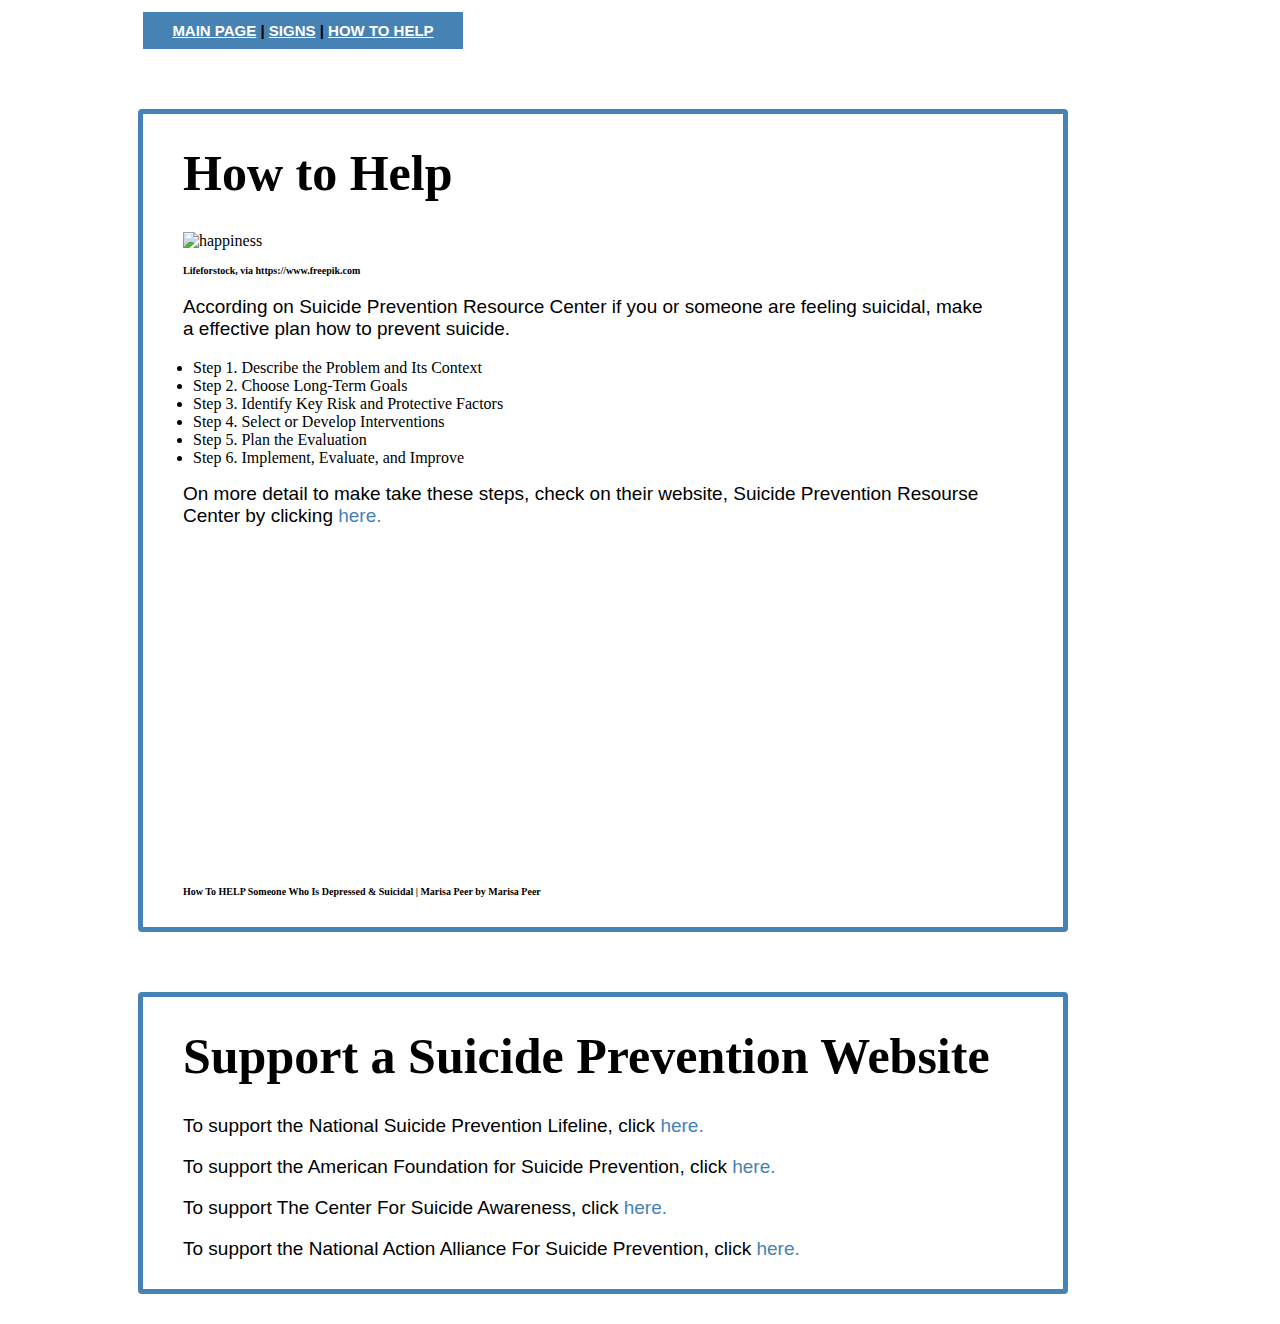
==== help.html @ b73afea8 "Add files via upload" ====
<!DOCTYPE html>
<html>
    <head>
    	<title>How to Help</title>
		<link href=	"styles.css" rel="stylesheet" type="text/css"/>
		<style>
			body {
				background-color: white;}
			</style>
	</head>
<body>
	<h2>
		<a	href="index.html">MAIN PAGE</a> |
		<a	href="signs.html">SIGNS</a> |
		<a href="help.html">HOW TO HELP</a>
	</h2>
<div>	
	<h1>How to Help</h1>
	<img src="images/freedom.jpg" alt="happiness" width="700px"/>
	<h4> Lifeforstock, via https://www.freepik.com</h4>
	<p>According on Suicide Prevention Resource Center if you or someone are feeling suicidal, make a effective plan how to prevent suicide.</p>
	<ul>
	<li>Step 1. Describe the Problem and Its Context</li>
	<li>Step 2. Choose Long-Term Goals</li>
	<li>Step 3. Identify Key Risk and Protective Factors</li>
	<li>Step 4. Select or Develop Interventions</li>
	<li>Step 5. Plan the Evaluation</li>
	<li>Step 6. Implement, Evaluate, and Improve</li></ul>
	<p>On more detail to make take these steps, check on their website, Suicide Prevention Resourse Center by clicking <a href="https://www.sprc.org/"><span style=" color: steelblue">here.</span></a></p>

	<iframe width="560" height="315" src="https://www.youtube.com/embed/ynmi8K76Avk" title="YouTube video player" frameborder="0" allow="accelerometer; autoplay; clipboard-write; encrypted-media; gyroscope; picture-in-picture" allowfullscreen></iframe>
	<h4>How To HELP Someone Who Is Depressed & Suicidal | Marisa Peer by Marisa Peer</h4>
</div>

<div>
	<h1>Support a Suicide Prevention Website</h1>

	<p>To support the National Suicide Prevention Lifeline, click <a href="https://suicidepreventionlifeline.org/donate/" title="link"><span style=" color: steelblue">here.</span></a></p>
	<p>To support the American Foundation for Suicide Prevention, click <a href="https://supporting.afsp.org/index.cfm?fuseaction=donate.event&eventID=1&_ga=2.196179884.1857457840.1625596902-1487690552.1625596902/" title="link"><span style=" color: steelblue">here.</span></a></p>
	<p>To support The Center For Suicide Awareness, click <a href="https://centerforsuicideawareness.org/donate/" title="link"><span style=" color: steelblue">here.</span></a></p>
	<p>To support the National Action Alliance For Suicide Prevention, click <a href="https://theactionalliance.org/donate/" title="link"><span style=" color: steelblue">here.</span></a></p>
</div>
</body>
</html>
---- styles.css ----
h1{
		text-align: left;
		font-family: serif;
		font-style: normal;
		font-size: 50px;
		margin-top: 20px;
		margin-left: 15px;
		margin-bottom: 30px;
		padding-left: 15px;}

	h2{
		text-align: center;
		background-color: steelblue;
		width: 300px;
		font-family: sans-serif;
		font-style:	normal;
		font-size: 15px;
		margin-left: 135px;
		padding: 10px;
		word-spacing: inherit;}

	h3{
		text-align: left;
		font-family: sans-serif;
		font-style: normal;
		font-size: 20px;
		margin-left: 15px;
		padding-left: 15px;}

	h4{
		text-align: left;
		font-family: serif;
		font-style: normal;
		font-size: 10px;
		margin-left: 30px;
		margin-bottom: 20px;
		padding-top: 1px;}

	div{
		display: block;
		margin-top: 60px;
		margin-left: 130px;
		max-width: 900px;
		border: 5px solid steelblue;
		border-radius: 4px;
		padding: 10px;
		background-color: white;
		margin-bottom: 30px;}

	p{
		display: block;
		text-align: left;
		font-family: sans-serif;
		font-style: normal;
		font-size: 19px;
		margin-top: 5px;
		margin-left: 15px;
		padding-left: 15px;
		width: 800px;}

	a{
		color: white;}

	img{
		display: block;
		margin-left: 15px;
		margin-bottom: 2px;
		padding-left: 15px}

	iframe{
		display: block;
		margin-left: 15px;
		margin-top: 30px;
		padding-left: 15px}

	audio{
		display: block;
		margin-left: auto;
		margin-right: auto;}
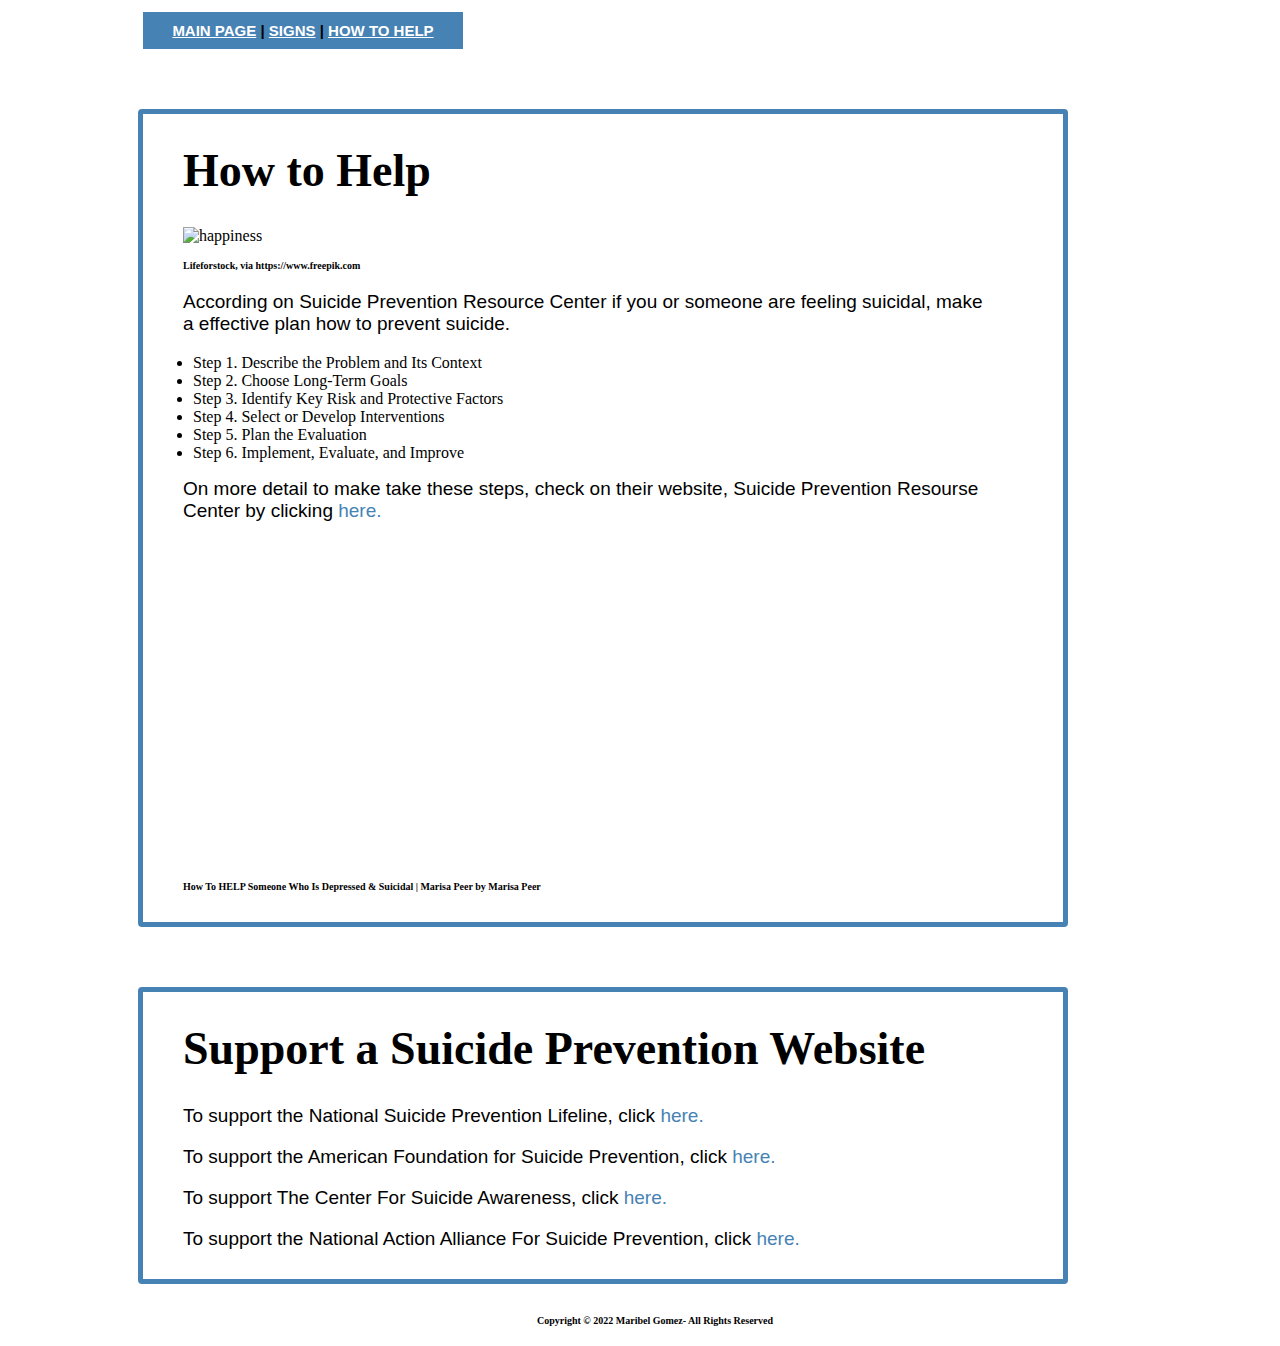
==== commit 5c570244: "Update help.html" ====
--- a/help.html
+++ b/help.html
@@ -40,5 +40,6 @@
 	<p>To support The Center For Suicide Awareness, click <a href="https://centerforsuicideawareness.org/donate/" title="link"><span style=" color: steelblue">here.</span></a></p>
 	<p>To support the National Action Alliance For Suicide Prevention, click <a href="https://theactionalliance.org/donate/" title="link"><span style=" color: steelblue">here.</span></a></p>
 </div>
+<h4 style="text-align: center;">Copyright © 2022 Maribel Gomez- All Rights Reserved</h4>
 </body>
-</html>+</html>
--- a/styles.css
+++ b/styles.css
@@ -2,7 +2,7 @@
 		text-align: left;
 		font-family: serif;
 		font-style: normal;
-		font-size: 50px;
+		font-size: 46px;
 		margin-top: 20px;
 		margin-left: 15px;
 		margin-bottom: 30px;
